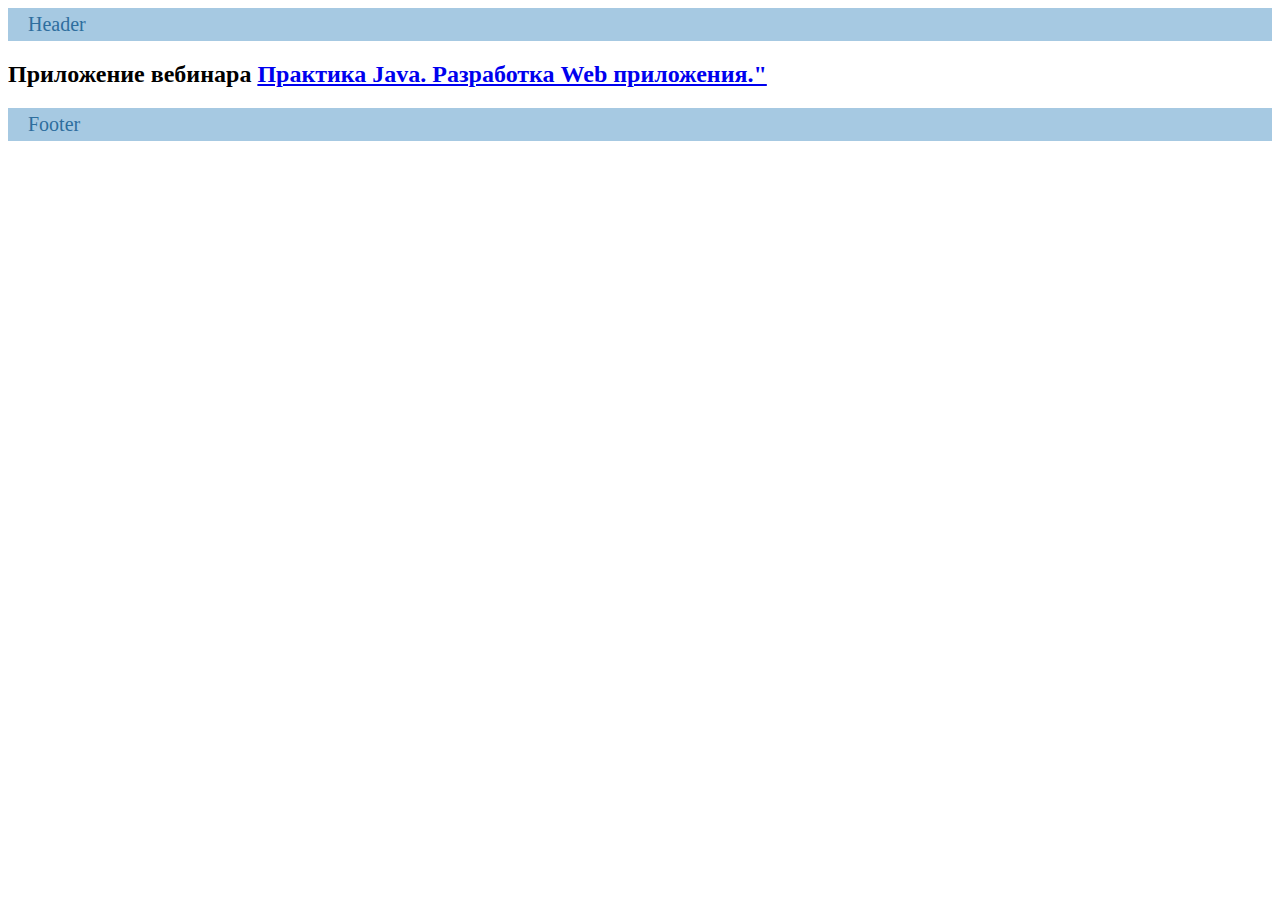
==== web/index.html @ c2a7ef63 "HW15 commits" ====
<!DOCTYPE html>
<html>
<head>
    <meta charset="UTF-8">
    <link rel="stylesheet" href="css/style.css">
    <title>Практика Java. Разработка Web приложения.</title>
</head>
<body>
<header>Header</header>
<h2>Приложение вебинара <a href="http://javawebinar.ru/basejava/" target="_blank">Практика Java. Разработка Web
    приложения."</a></h2>
<footer>Footer</footer>
</body>
</html>
---- web/css/style.css ----
header {
    background: none repeat scroll 0 0 #A6C9E2;
    color: #2E6E9E;
    font-size: 20px;
    padding: 5px 20px;
}

footer{
    background: none repeat scroll 0 0 #A6C9E2;
    color: #2E6E9E;
    font-size: 20px;
    padding: 5px 20px;
    margin: 20px 0;
}
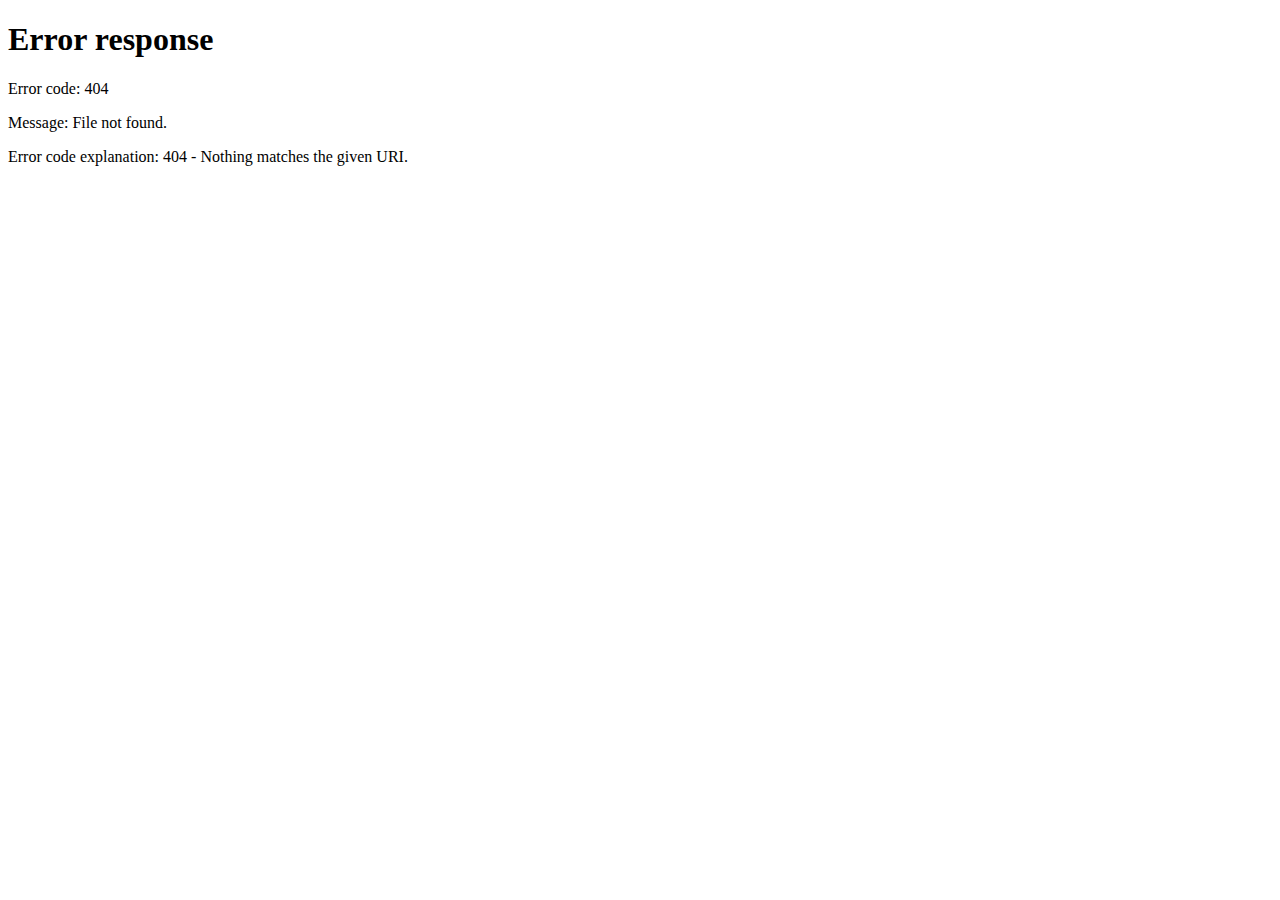
==== commit 7daf47a1: "CRUD commit" ====
--- a/web/index.html
+++ b/web/index.html
@@ -2,13 +2,11 @@
 <html>
 <head>
     <meta charset="UTF-8">
+    <meta http-equiv="refresh" content="0; url=resume"/>
     <link rel="stylesheet" href="css/style.css">
     <title>Практика Java. Разработка Web приложения.</title>
 </head>
 <body>
-<header>Header</header>
-<h2>Приложение вебинара <a href="http://javawebinar.ru/basejava/" target="_blank">Практика Java. Разработка Web
-    приложения."</a></h2>
-<footer>Footer</footer>
+<p><a href="resume">Resume list</a> </p>
 </body>
 </html>--- a/web/css/style.css
+++ b/web/css/style.css
@@ -5,10 +5,27 @@
     padding: 5px 20px;
 }
 
-footer{
+footer {
     background: none repeat scroll 0 0 #A6C9E2;
     color: #2E6E9E;
     font-size: 20px;
     padding: 5px 20px;
     margin: 20px 0;
+}
+
+dl {
+    background: none repeat scroll 0 0 #FAFAFA;
+    margin: 8px 0;
+    padding: 0;
+}
+
+dt{
+    display: inline-block;
+    width: 170px;
+}
+
+dd {
+    display: inline-block;
+    margin-left: 8px;
+    vertical-align: top;
 }